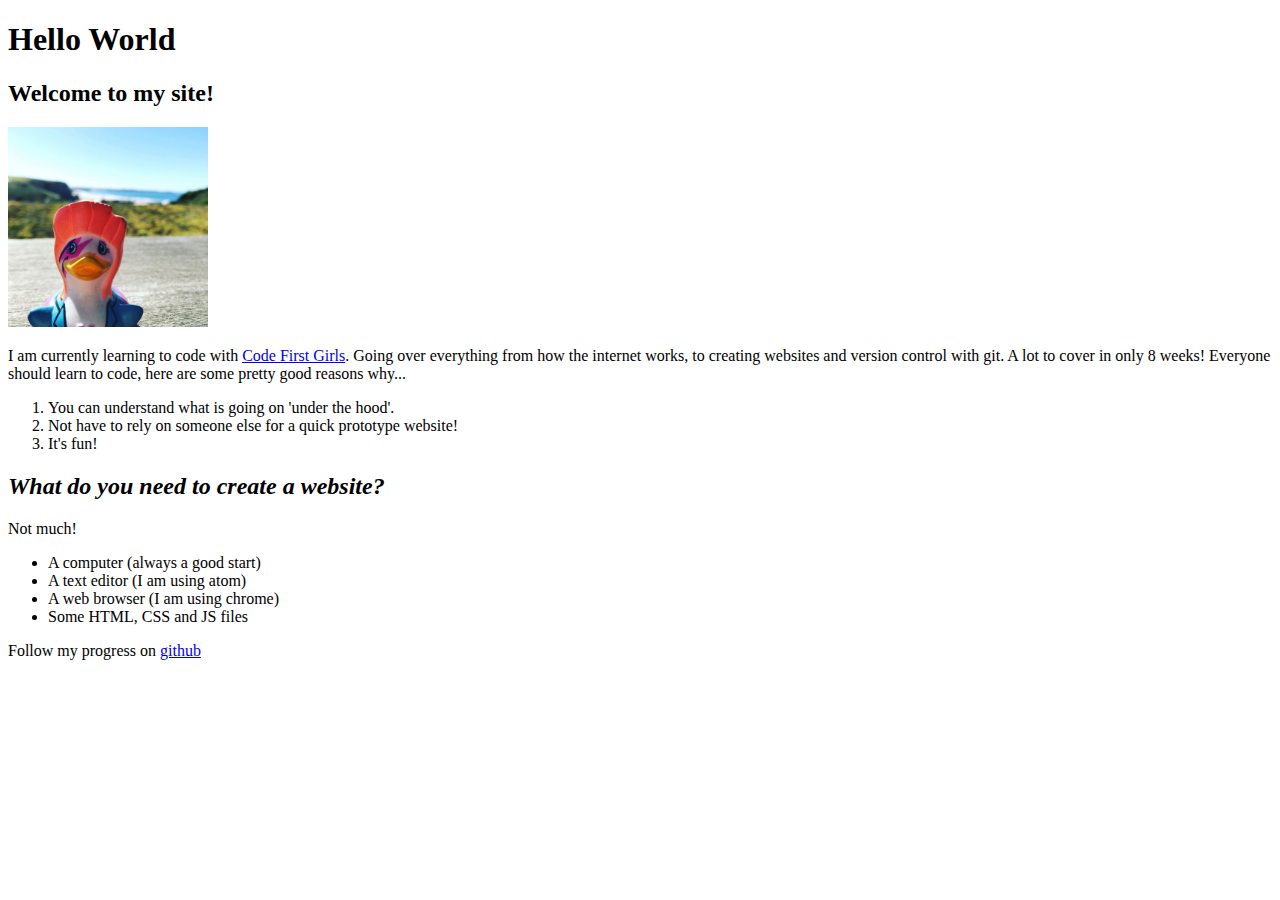
==== index.html @ 2a7a45b5 "Initial commit" ====
<!doctype html>
<html>
<head>
<title>First site</title>
<link rel="stylesheet" type="text/css" href="css/styles.css">
</head>
<body>
  <div>
    <h1>Hello World</h1>
<h2>Welcome to my site!</h2>
<img src="./duck.jpg" width="200px"><!-- image of a duck -->
</div>

<div>
<p> I am currently learning to code with
  <a href="Codefirstgirls.org">Code First Girls</a>. Going over everything from how the
internet works, to creating websites and version control with git. A lot to cover in only 8 weeks!
Everyone should learn to code, here are some pretty good reasons why...</p>

<ol>
  <li>You can understand what is going on 'under the hood'.</li>
<li>Not have to rely on someone else for a quick prototype website!</li>
<li>It's fun!</li></ol>
</div>

<div class="contrast">
<h2><em>What do you need to create a website?</em></h2>

<p>Not much!

<ul>
  <li>A computer (always a good start)</li>
<li id="low">A text editor (I am using atom)</li>
<li id="lower">A web browser (I am using chrome)</li>
<li id="lowest">Some HTML, CSS and JS files</li></ul></p>
</div>

<p>Follow my progress on
  <a href="github">github</a></p>
</body>
</html>
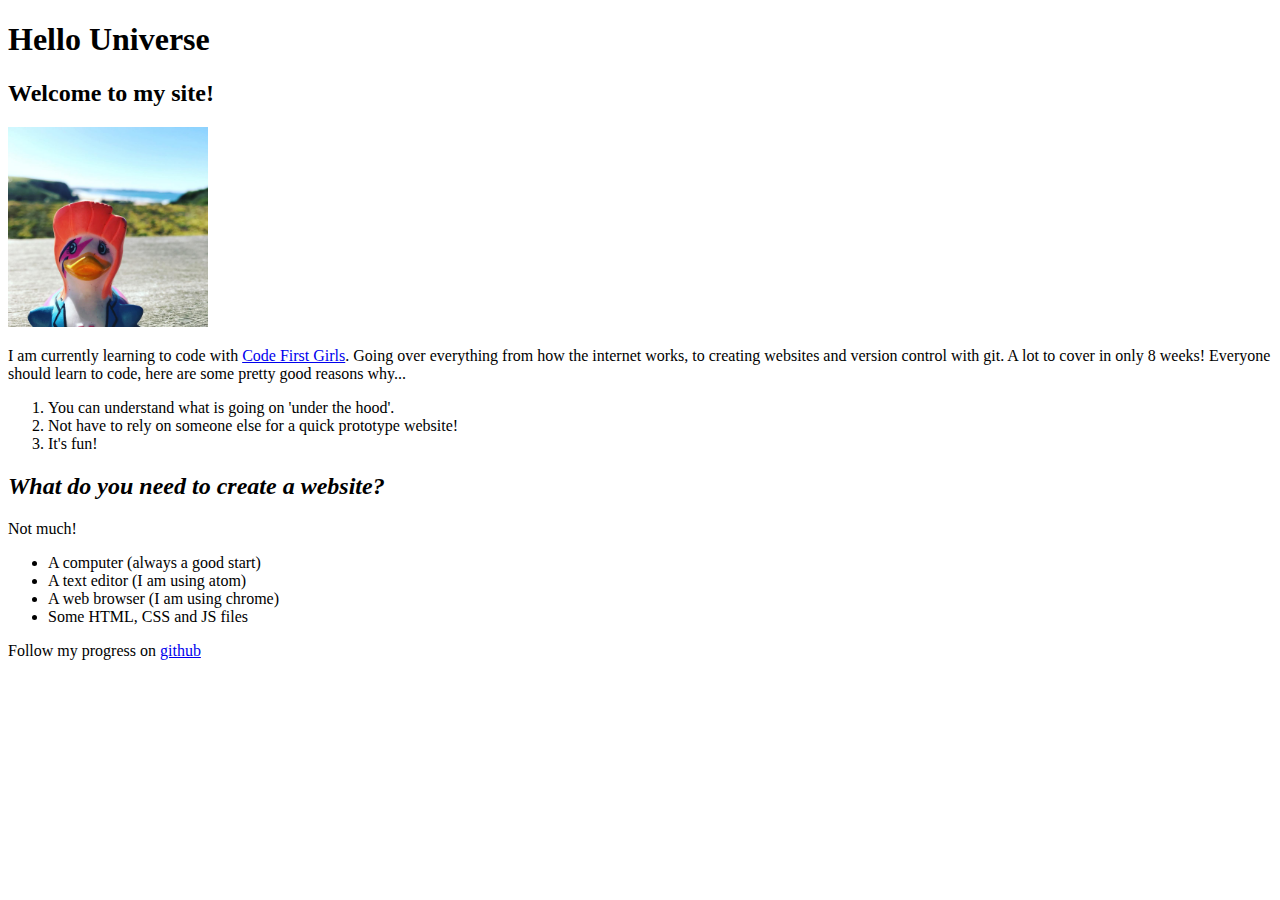
==== commit 4846c47d: "Update index.html" ====
--- a/index.html
+++ b/index.html
@@ -6,7 +6,7 @@
 </head>
 <body>
   <div>
-    <h1>Hello World</h1>
+    <h1>Hello Universe</h1>
 <h2>Welcome to my site!</h2>
 <img src="./duck.jpg" width="200px"><!-- image of a duck -->
 </div>
